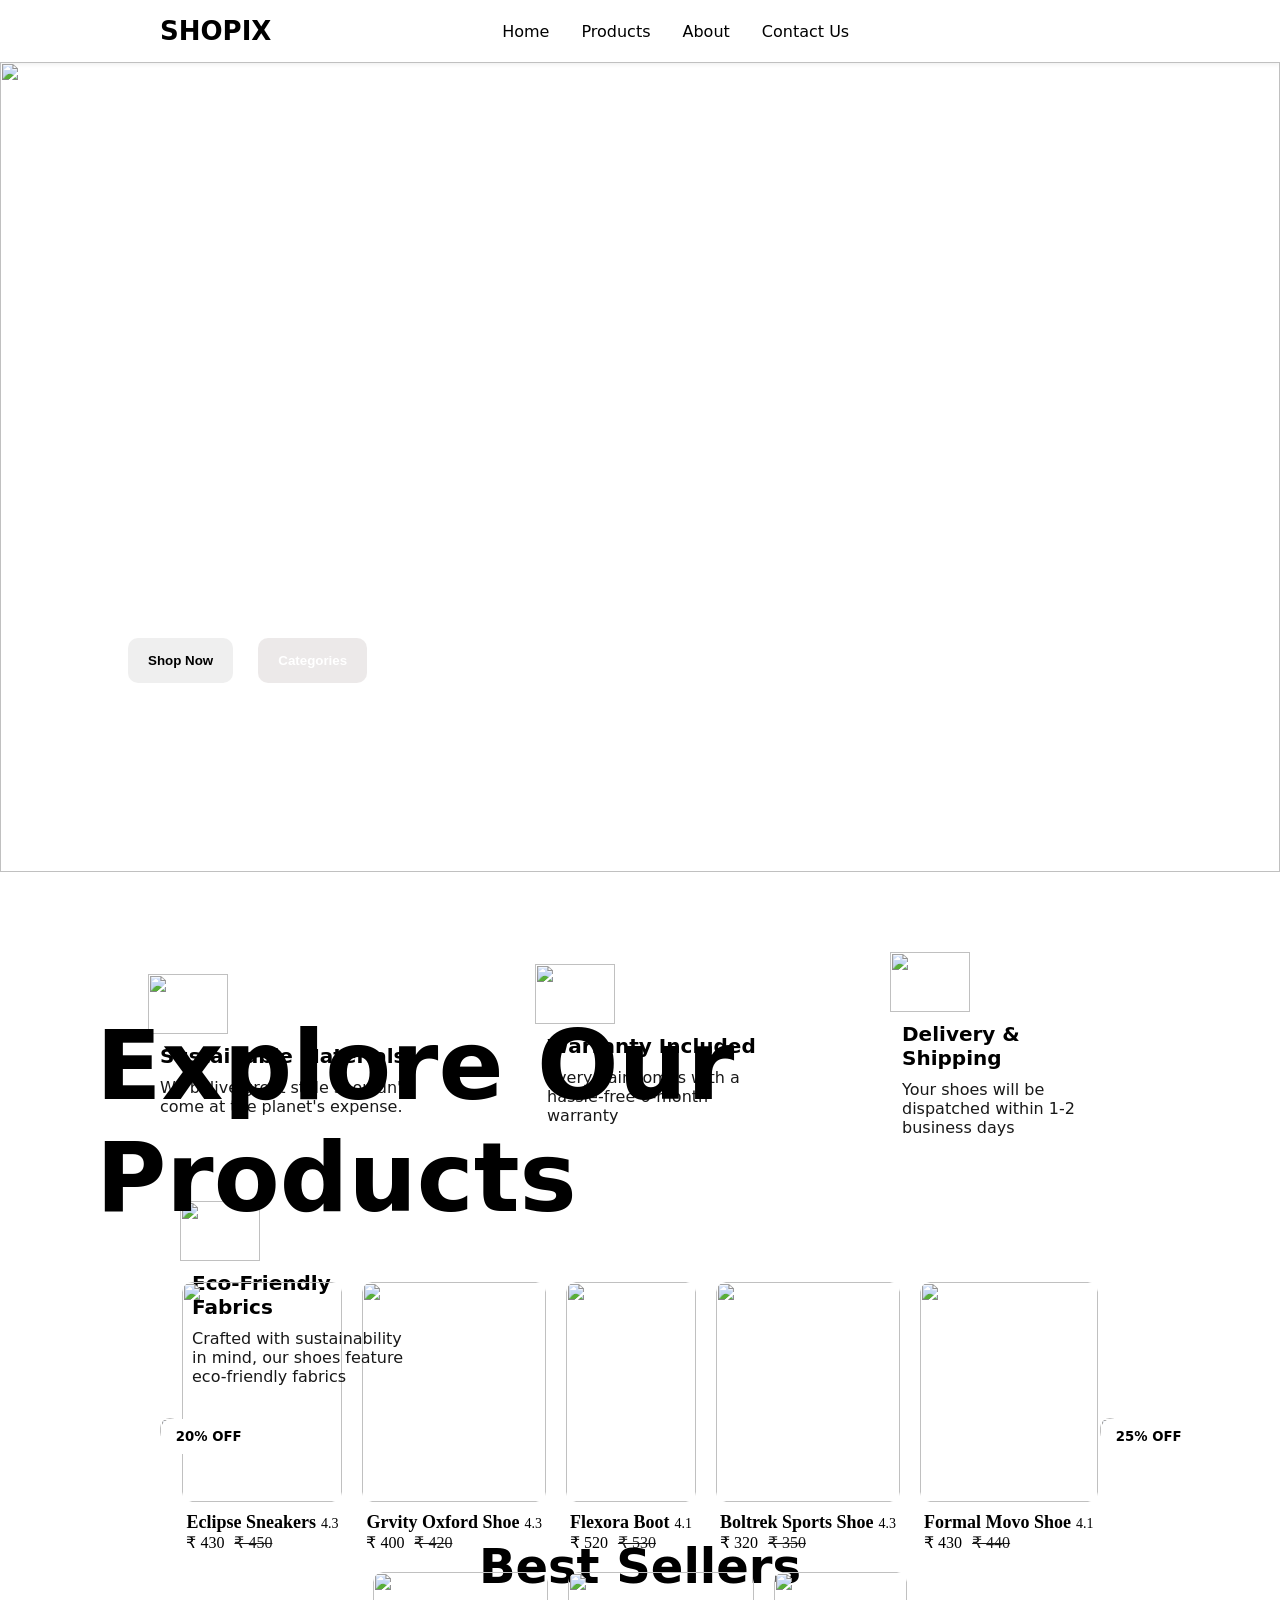
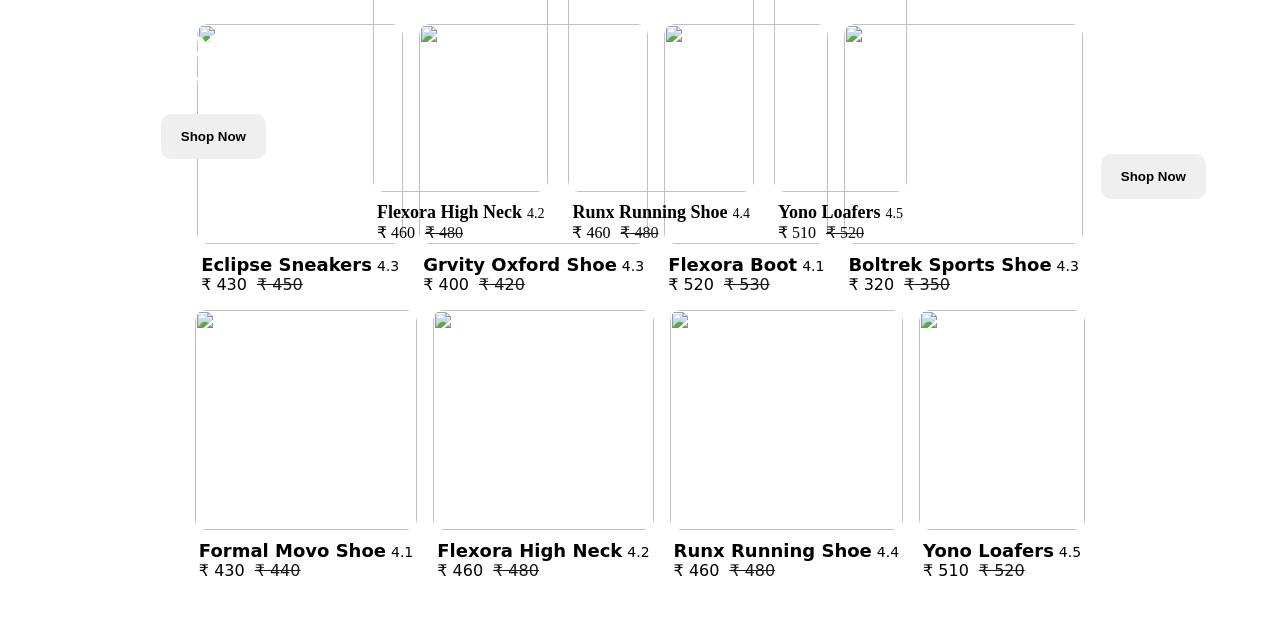
==== index.html @ ac799191 "Mad homr.html to index.html" ====
<!DOCTYPE html>
<html lang="en">

<head>
    <meta charset="UTF-8">
    <meta name="viewport" content="width=device-width, initial-scale=1.0">
    <title>Shopix</title>
    <link href="https://cdn.jsdelivr.net/npm/remixicon@4.9.0/fonts/remixicon.css" rel="stylesheet" />
    <link rel="stylesheet" href="home.css">
</head>

<body>
    <header>
        <nav>
            <h2>Shopix</h2>
            <ul class="links">
                <li>Home</li>
                <li>Products</li>
                <li>About</li>
                <li>Contact Us</li>
            </ul>
            <div class="icons">
                <i class="ri-search-line"></i>
                <i class="ri-shopping-cart-line"></i>
                <i class="ri-user-fill"></i>
            </div>
        </nav>
    </header>
    <main>
        <section class="hero">
            <img src="https://cdn.prod.website-files.com/6890fbf29f28b7089b169c21/6891dcf26e965d2e8a4c0fef_hero-image.jpg"
                alt="">
            <div class="text-btn-container">
                <h1>Explore <br> Premium <br>Shoes</h1>
                <div class="btn-container">
                    <button class="shop-now">Shop Now <i class="ri-arrow-right-line"></i></button>
                    <button>Categories <i class="ri-arrow-right-line"></i></button>
                </div>
            </div>

        </section>
        <section class="web-info-sec">
            <div class="info">
                <div class="info-card">
                    <img src="https://cdn.prod.website-files.com/6890fbf29f28b7089b169c21/6892144f750bf17c33b635e7_recycling-reproducing-svgrepo-com%201.svg"
                        alt="">
                    <h3>Sustainable Materials</h3>
                    <p>We belive great style shouldn't come at the planet's expense.</p>
                </div>
                <div class="info-card">
                    <img src="https://cdn.prod.website-files.com/6890fbf29f28b7089b169c21/689214509e45233c0eac2f63_warranty-svgrepo-com%201.svg"
                        alt="">
                    <h3>Warranty Included</h3>
                    <p>Every pair comes with a hassle-free 6-month warranty</p>
                </div>
                <div class="info-card">
                    <img src="https://cdn.prod.website-files.com/6890fbf29f28b7089b169c21/68921450b524ed88c4868689_delivery-fast-svgrepo.svg"
                        alt="">
                    <h3>Delivery & Shipping</h3>
                    <p>Your shoes will be dispatched within 1-2 business days</p>
                </div>
                <div class="info-card">
                    <img src="https://cdn.prod.website-files.com/6890fbf29f28b7089b169c21/6892144f566712d4d864a312_eco-friendly-svgrepo-com%201.svg"
                        alt="">
                    <h3>Eco-Friendly Fabrics</h3>
                    <p>Crafted with sustainability in mind, our shoes feature eco-friendly fabrics</p>
                </div>
            </div>
            <div class="explore-img">
                <div class="expolre">
                    <div class="img-conatiner">
<img src="https://cdn.prod.website-files.com/6890fbf29f28b7089b169c21/689f6dcb52275b4d9821578c_Explore-Left_frame.png"
                        alt="">
                    </div>
                    
                    <div class="explore-float">
                        <h5>20% OFF</h5>
                        <h3>Explore All <br> Formal Shoes</h3>
                        <button class="shop-now">Shop Now <i class="ri-arrow-right-line"></i></button>
                    </div>
                </div>
                <div class="expolre">
                    <img src="https://cdn.prod.website-files.com/6890fbf29f28b7089b169c21/689f6dcb3e0d08d8984287ad_Explore-Right-Frame.png"
                        alt="">
                    <div class="explore-float">
                        <h5>25% OFF</h5>
                        <h3>Grab The Latest <br> Running Shoes</h3>
                        <button class="shop-now">Shop Now <i class="ri-arrow-right-line"></i></button>
                    </div>
                </div>
            </div>
        </section>

        <section class="Best-seller-sec">
            <h2>Best Sellers</h2>
            <div class="best-seller-container">
                   
            </div>
        </section>

    
    </main>

    <section class="products-page">
           <h1>Explore Our Products</h1>
           <div class="products-container">
            
           </div>
    </section>
    <script src="home.js"></script>
</body>

</html>
---- home.css ----
* {
    margin: 0;
    padding: 0;
    box-sizing: border-box;
}

html,
body {
    height: 100%;
    width: 100%;
}

main {
    width: 100%;
    height: 100%;
    font-family: system-ui, -apple-system, BlinkMacSystemFont, 'Segoe UI', Roboto, Oxygen, Ubuntu, Cantarell, 'Open Sans', 'Helvetica Neue', sans-serif;
}

/* -----------Nav section----------- */
nav {
    display: flex;
    font-size: 16px;
    justify-content: space-between;
    font-family: system-ui, -apple-system, BlinkMacSystemFont, 'Segoe UI', Roboto, Oxygen, Ubuntu, Cantarell, 'Open Sans', 'Helvetica Neue', sans-serif;
    padding: 16px 10em;
    height: 8%;
    box-shadow: 0 2px 5px #00000014;
}

nav h2 {
    font-size: 26px;
    text-transform: uppercase;
}

nav ul {
    display: flex;
    align-items: center;
    gap: 2rem;
    font-size: 16px;
    list-style: none;
    cursor: pointer;
}

nav ul li:hover {
    color: gray;
}

nav .icons {
    display: flex;
    align-items: center;
    gap: 20px;
    font-size: 20px;
    cursor: pointer;
}

@media (max-width: 768px) {
    nav {
        padding: 16px 2rem;
    }

    nav ul {
        display: none;

    }
}

/* Hero section---------- */
.hero {
    width: 100%;
    height: 90%;
    position: relative;
    overflow: hidden;
}

.hero img {
    width: 100%;
    height: 100%;
    object-fit: cover;
}

.text-btn-container {
    color: white;
    position: absolute;
    top: 12%;
    left: 10%;
}

.text-btn-container button,
.shop-now {
    padding: 15px 20px;
    border-radius: 10px;
    border: none;
    font-weight: 600;
    cursor: pointer;
}

.text-btn-container button:nth-child(2) {
    background-color: rgba(209, 201, 201, 0.407);
    /* border: 1px solid gray; */
    color: #fff;
    margin-left: 20px;
}

.hero h1 {
    font-size: 8em;
    margin-bottom: 2rem;
}

@media (max-width: 768px) {
    .hero h1 {
        font-size: 4.5em;
        width: 100;
    }
}

/* ----------------web-info-sec-------------- */
.web-info-sec {
    padding: 3rem 10rem;
    width: 100%;
}

.info {
    width: 100%;
    display: flex;
    flex-wrap: wrap;
    align-items: center;
    /* gap: 3rem; */
    justify-content: space-between;
}

.info-card {
    display: flex;
    flex-direction: column;
    align-items: flex-start;
    padding: 2rem;
    padding-right: 0;
    width: 250px;
}

.info .info-card:nth-child(1) {
    padding-left: 0;
}

.info-card img {
    margin-left: -12px;
    margin-bottom: 10px;
    width: 80px;
    height: 60px;
}

.info-card h3 {
    font-size: 20px;
}

.info-card p {
    margin-top: 10px;
    opacity: 0.9;
}

.explore-img {
    display: flex;
    justify-content: space-between;
    gap: 30px;
    width: 100%;
    /* background-color: aquamarine; */
}

.expolre {
    position: relative;
    border-radius: 10px;
}

.expolre img {
    border-radius: 10px;
    width: 100%;
    height: 100%;
    object-fit: cover;
}

.expolre .explore-float {
    position: absolute;
    top: 5%;
    left: 4%;
}

.explore-float h5 {
    padding: 10px 15px;
    width: fit-content;
    border-radius: 10px;
    border: none;
    background-color: #fff;
    font-weight: 600;
    cursor: pointer;
}

.explore-float h3 {
    margin-top: 90px;
    font-size: 35px;
    color: #fff
}

.explore-float>.shop-now {
    margin-top: 10px;
}

@media (max-width: 768px) {
    .web-info-sec {
        flex-direction: column;
        padding: 1rem;
    }

    .web-info-sec .info {
        flex-direction: column;

    }

    .web-info-sec .info-card {
        padding-left: 0;
    }

    .explore-img {
        flex-direction: column;
        border-radius: inherit;
    }

    .exprolre {
        border-radius: 10px;
    }

    .explore-float h3 {
        font-size: 25px;
        margin-top: 8px;
    }
}

/* ----------Best Seller------------ */

.Best-seller-sec {
    padding: 3rem 10rem;
    width: 100%;
}

.Best-seller-sec h2 {
    width: fit-content;
    font-size: 48px;
    margin: 0 auto;
    margin-bottom: 30px;
}

.best-seller-container {
    display: flex;
    flex-wrap: wrap;
    align-items: center;
    justify-content: center;
    gap: 1rem;
}

.best-seller-card h3 {
    font-size: 18px;
    display: flex;
    justify-content: space-between;
    margin-top: 10px;
    padding: 0 4px;
}

.best-seller-card h3 span {
    color: yellow;

}

.best-seller-card h3 span span {
    color: black;
    font-size: 14px;
    margin-left: 5px;
    font-weight: 400;
}

.best-seller-card .img-conatiner {
    border-radius: 10px;
    overflow: hidden;
    height: 220px;
    margin-bottom: 10px;
    /* background-color: aqua; */
}

.best-seller-card>.img-conatiner img {
    border-radius: inherit;
    height: 100%;
    width: 100%;
}

.best-seller-card img:hover {
    transform: scale(1.2);
    transition: ease 0.5s;
}

.best-seller-card p {
    padding: 0 4px;
}

.best-seller-card p span {
    opacity: 0.9;
    margin-left: 10px;
    text-decoration: line-through;
}

/* ----------Product page */

.products-page {
    width: 100%;
    display: none;
    padding: 3rem 6rem;
    display: flex;
    flex-direction: column;
    align-items: center;
}

.products-page h1 {
    margin: 0 auto;
    width: fit-content;
    font-size: 6em;
    font-family: system-ui, -apple-system, BlinkMacSystemFont, 'Segoe UI', Roboto, Oxygen, Ubuntu, Cantarell, 'Open Sans', 'Helvetica Neue', sans-serif;
    font-weight: 700;

}

.products-container {
    display: flex;
    flex-wrap: wrap;
    justify-content: center;
    gap: 20px;
    margin: 0 auto;
    margin-top: 3rem;
    max-width: 1200px
}













@media (max-width: 768px) {
    .Best-seller-sec {
        padding: 10px;
    }

    .Best-seller-sec h2 {}

    nav {
        padding: 16px 1rem;
    }
}
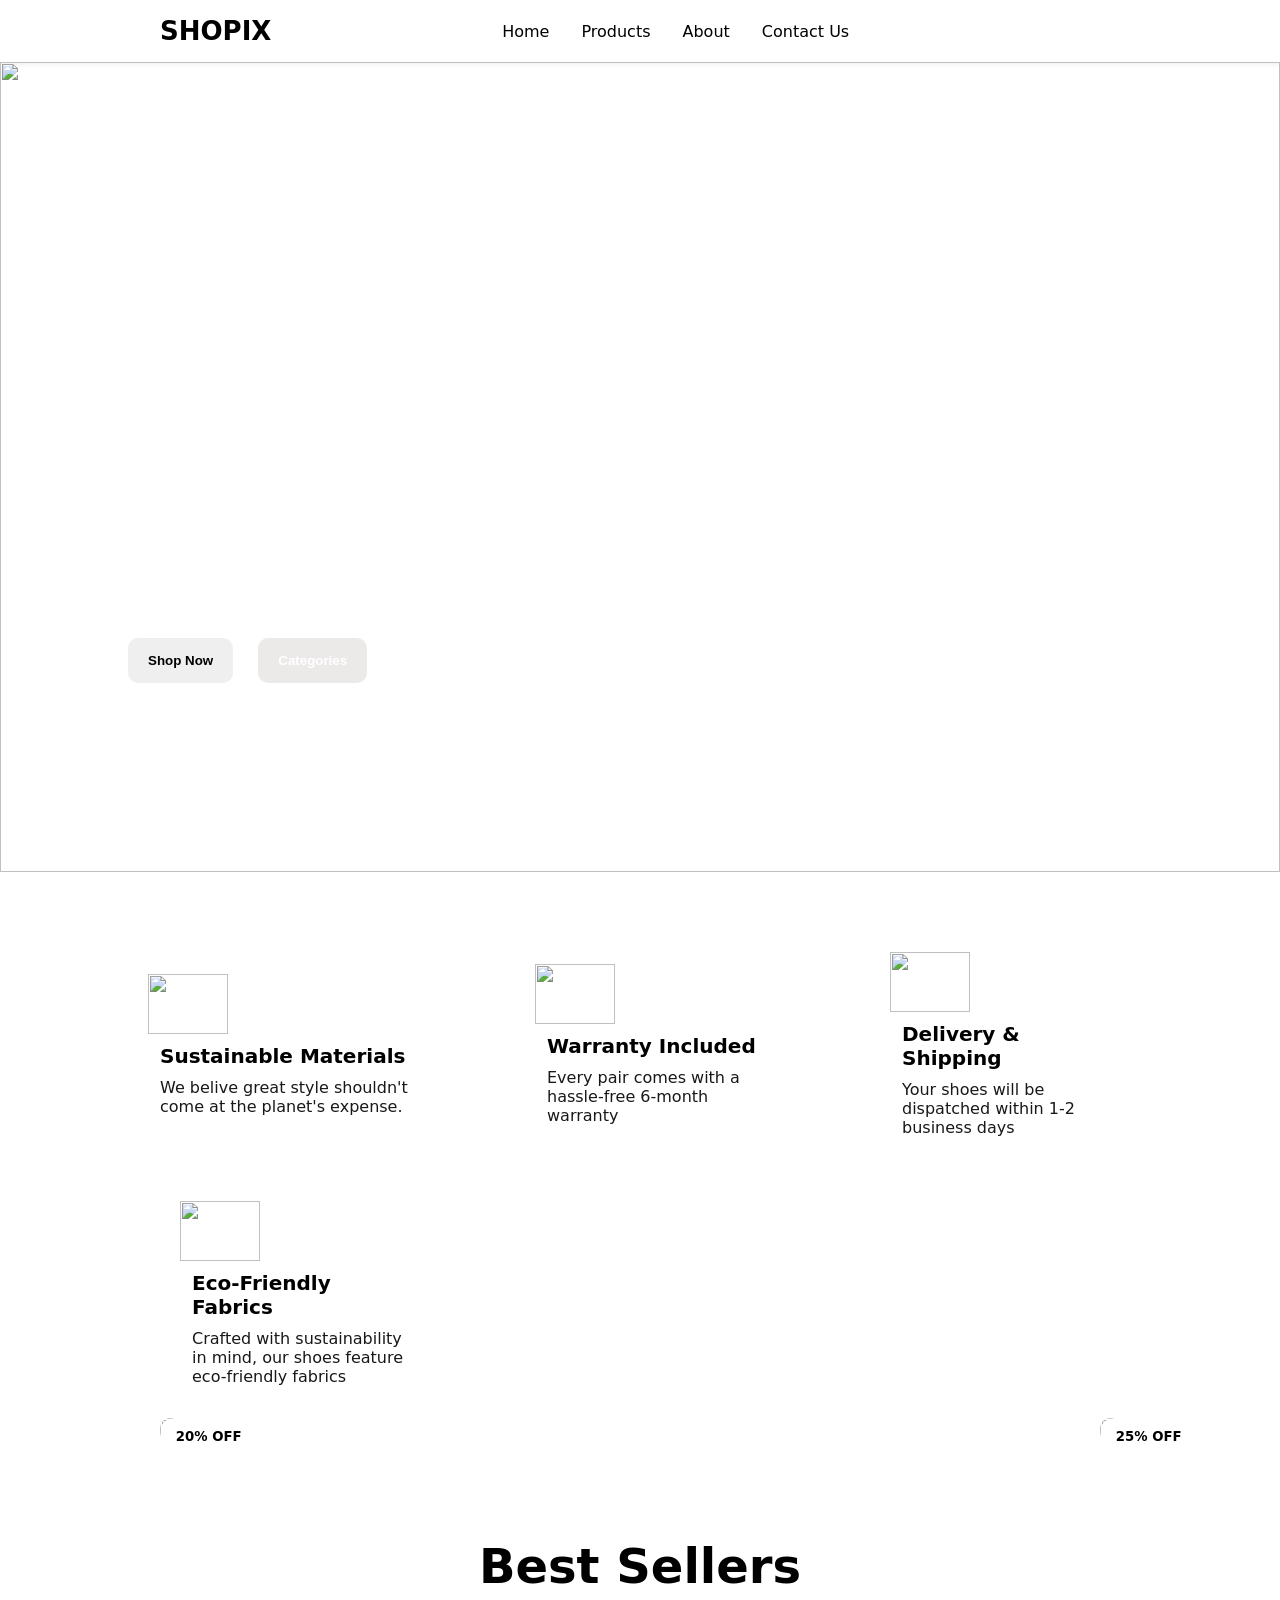
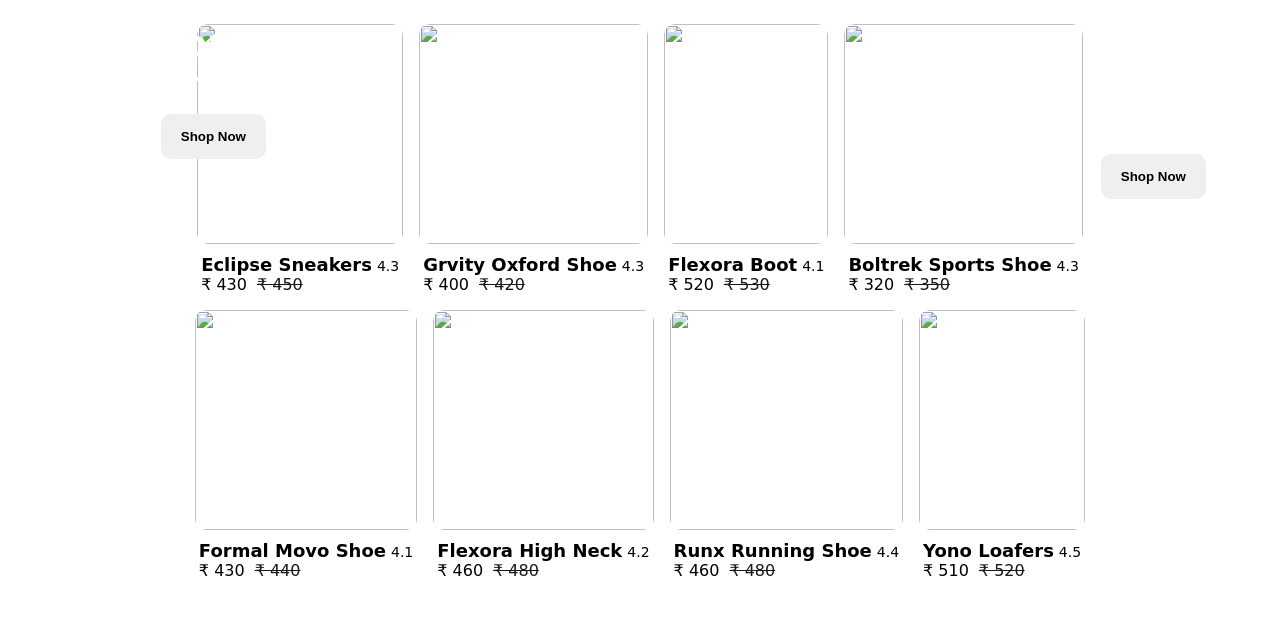
==== commit 13a56685: "just solved ui probmel" ====
--- a/index.html
+++ b/index.html
@@ -101,7 +101,7 @@
     
     </main>
 
-    <section class="products-page">
+    <section class="products-page" style="display:none;"">
            <h1>Explore Our Products</h1>
            <div class="products-container">
             
--- a/home.css
+++ b/home.css
@@ -313,6 +313,7 @@
     display: flex;
     flex-direction: column;
     align-items: center;
+    font-family: system-ui, -apple-system, BlinkMacSystemFont, 'Segoe UI', Roboto, Oxygen, Ubuntu, Cantarell, 'Open Sans', 'Helvetica Neue', sans-serif;
 }
 
 .products-page h1 {
